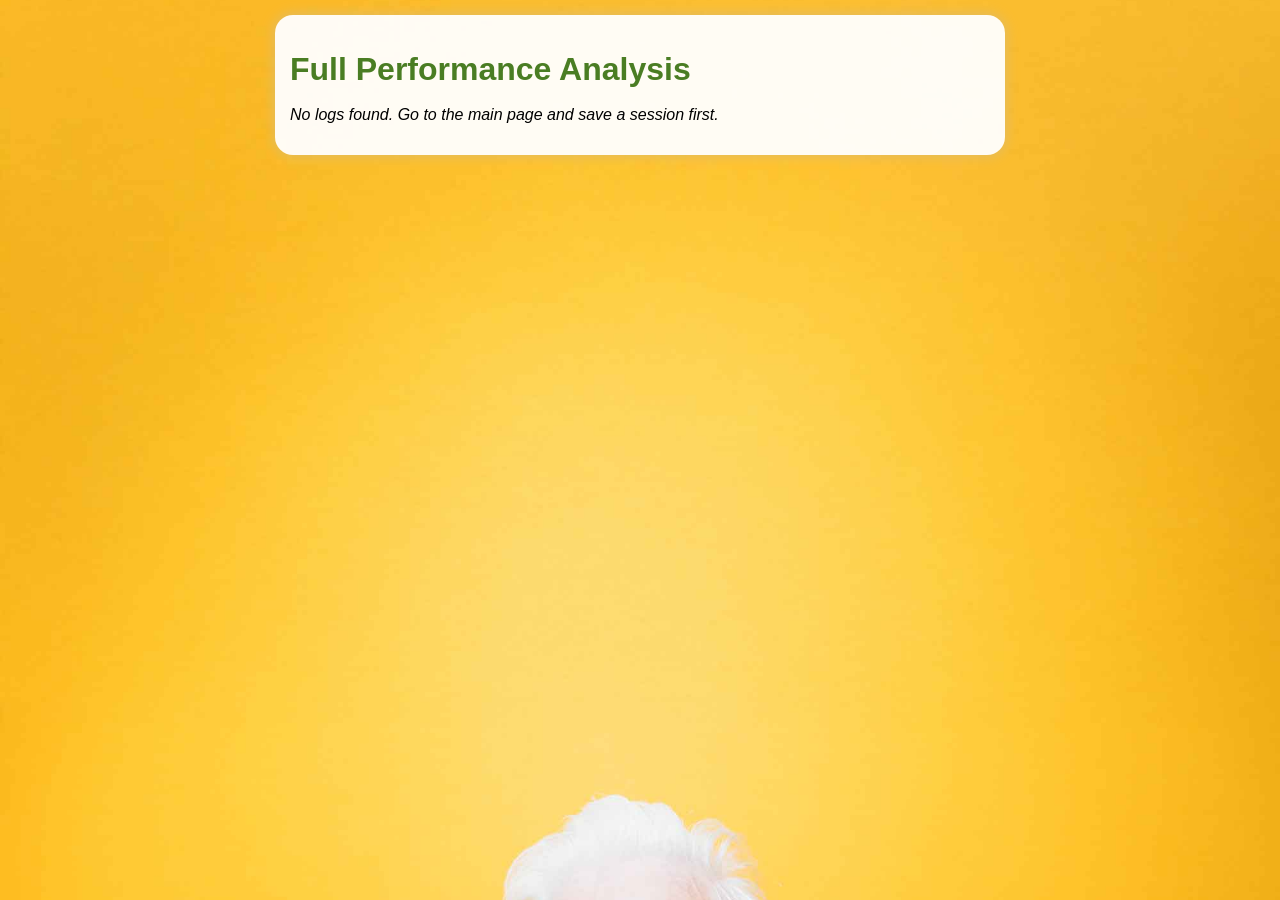
==== analysis.html @ 854d9cd1 "added history table" ====
<!DOCTYPE html>
<html lang="en">
<head>
  <meta charset="UTF-8" />
  <meta name="viewport" content="width=device-width, initial-scale=1" />
  <title>Adolfo's Performance Analysis</title>
  <style>
    body {
      font-family: Arial, sans-serif;
      margin: 15px;
      background-color: white; /* fallback */
      background-image: url('background.jpg');
      background-repeat: no-repeat;
      background-size: cover;
      background-position: center center;
    }

    #mainContent {
      background-color: rgba(255, 255, 255, 0.95);
      padding: 15px;
      border-radius: 18px;
      color: black;
      max-width: 700px;
      margin: auto;
      box-shadow: 0 0 12px 2px #e3bc60;
    }

    h1 {
      color: #4a7d23;
      margin-bottom: 18px;
    }

    /* --- Collapsible Groups --- */
    .group-container {
      border: 1px solid #bbb;
      margin-bottom: 12px;
      border-radius: 6px;
      overflow: hidden;
      background-color: #f9f9f9;
    }

    .group-header {
      background-color: #e0e0e0;
      padding: 10px 15px;
      cursor: pointer;
      user-select: none;
      font-weight: bold;
      font-size: 1.1em;
      color: black;
    }
    
    .group-header:hover {
        background-color: #d0d0d0;
    }

    .group-content {
      display: none; /* Initially collapsed */
      padding: 15px;
      background-color: #fff;
    }

    .analysis-card {
      border: 1px solid #ccc;
      border-left: 5px solid #4a7d23;
      border-radius: 6px;
      margin-bottom: 15px;
      padding: 12px;
      background-color: #fdfdfd;
    }
    
    .analysis-card:last-child { margin-bottom: 0; }
    
    .analysis-card h3 {
      margin-top: 0;
      margin-bottom: 10px;
      color: #333;
    }

    .analysis-card p {
      margin: 5px 0;
      line-height: 1.4;
    }
    
    .analysis-card strong { color: #3b2a87; }

    .history-table { width: 100%; border-collapse: collapse; margin-top: 8px; }
    .history-table th, .history-table td { border: 1px solid #ddd; padding: 6px 8px; font-size: 0.95em; }
    .history-table th { background-color: #f5f5f5; text-align: left; }

    .recommendation {
      font-weight: bold;
      font-style: italic;
      display: block;
      margin-top: 10px;
      padding: 8px;
      border-radius: 4px;
    }

    .rec-reduce { color: #d0021b; background-color: #fdeaea; }
    .rec-increase { color: #a06c00; background-color: #fff8e1; }
    .rec-maintain { color: #3b2a87; background-color: #f0f3ff; }
    .rec-deload { color: #005a9c; background-color: #eaf6ff; }
  </style>
  <script src="workout_program.js"></script>
</head>
<body>
  <div id="mainContent">
    <h1>Full Performance Analysis</h1>
    <div id="analysisReport"></div>
  </div>

  <script>
    // Collapsing groups
    function toggleGroup(contentId) {
      const el = document.getElementById(contentId);
      el.style.display = (el.style.display === 'block') ? 'none' : 'block';
    }

    document.addEventListener('DOMContentLoaded', function () {
      const rirTargets = ["2-3", "2", "1", "3-4"];

      // Classify exercise for deload rules
      function classifyExercise(name) {
        const n = String(name || '').toLowerCase();
        if (n.includes('deadlift')) return 'deadlift';
        const compoundKeys = [
          'squat','bench','press','row','pull-up','pull up','pullup',
          'chin-up','chin up','dip','lunge','rdl','hip thrust','good morning',
          'clean','snatch','front squat','overhead press','ohp'
        ];
        for (const k of compoundKeys) {
          if (n.includes(k)) return 'compound';
        }
        return 'isolation';
      }

      function roundToStep(x, step) {
        const s = step || 0.5;
        return Math.round((x || 0) / s) * s;
      }

      function collectExerciseSessions(exerciseName, allLogs) {
        const out = [];
        for (let i = 0; i < allLogs.length; i++) {
          const entry = allLogs[i];
          const foundEx = entry.log && entry.log.find(l => l.name === exerciseName);
          if (!foundEx) continue;
          out.push({
            index: i,
            date: entry.date,
            week: parseInt(entry.week),
            weight: parseFloat(foundEx.weight),
            reps: (foundEx.reps || []).map(r => parseInt(r))
          });
        }
        return out; // chronological order, earliest to latest
      }

      function findBaselineSession(exerciseName, allLogs) {
        // Find the most recent HEAVY week for this exercise, prefer Week 3, else 2, else 1
        const preferredWeeks = [3, 2, 1];
        for (let i = allLogs.length - 1; i >= 0; i--) {
          const entry = allLogs[i];
          const foundEx = entry.log && entry.log.find(l => l.name === exerciseName);
          if (!foundEx) continue;
          const w = parseInt(entry.week);
          if (preferredWeeks.includes(w)) {
            return {
              date: entry.date,
              week: w,
              weight: parseFloat(foundEx.weight),
              reps: foundEx.reps.map(r => parseInt(r))
            };
          }
        }
        return null;
      }

      function getHistoryForDisplay(exerciseName, allLogs, lastSession, nextWeek) {
        const sessions = collectExerciseSessions(exerciseName, allLogs);
        if (sessions.length === 0) return [];

        // Find the entry that matches lastSession by index and week
        const lastIdx = sessions.findIndex(s => s.week === lastSession.week && s.date === lastSession.date && s.weight === lastSession.weight);

        // When we are inside Weeks 1-3, show from Week 1 up to current week
        if (lastSession.week >= 1 && lastSession.week <= 3) {
          const currentCycle = sessions.filter(s => s.week >= 1 && s.week <= lastSession.week).slice(-lastSession.week);
          return currentCycle.filter(s => s.week >= 1 && s.week <= lastSession.week);
        }

        // If we just finished Week 3 and next is Week 4, show Weeks 1-3 of the current cycle
        if (lastSession.week === 3 && nextWeek === 4) {
          const currentCycle = sessions.filter(s => s.week >= 1 && s.week <= 3).slice(-3);
          return currentCycle;
        }

        // If we are at Week 4 and next is Week 1, show Weeks 1-3 from the previous cycle
        if (lastSession.week === 4 && nextWeek === 1) {
          // Walk backwards from the last Week 4 entry to collect a preceding 3-2-1 sequence
          // sessions is chronological, so find the last occurrence of Week 4
          let lastW4 = -1;
          for (let i = sessions.length - 1; i >= 0; i--) {
            if (sessions[i].week === 4) { lastW4 = i; break; }
          }
          if (lastW4 === -1) return [];
          const prev = [];
          let expect = 3;
          for (let i = lastW4 - 1; i >= 0 && expect >= 1; i--) {
            if (sessions[i].week === expect) {
              prev.push(sessions[i]);
              expect -= 1;
            } else if (sessions[i].week === 4) {
              // Hit an earlier cycle boundary without finding 3-2-1 in order
              break;
            }
          }
          prev.reverse(); // order as 1,2,3
          return prev;
        }

        return [];
      }

      // Returns [lowKg, highKg, noteText]
      function deloadRangeFor(exName, lastWeight) {
        const type = classifyExercise(exName);
        let lowPct, highPct, note;
        if (type === 'deadlift') {
          lowPct = 0.85; highPct = 0.90; note = '10 to 15 percent lighter';
        } else if (type === 'compound') {
          lowPct = 0.90; highPct = 0.95; note = '5 to 10 percent lighter';
        } else {
          lowPct = 0.95; highPct = 1.00; note = '0 to 5 percent lighter';
        }
        const low = roundToStep(lastWeight * lowPct, 0.5);
        const high = roundToStep(lastWeight * highPct, 0.5);
        return [low, high, note, type];
      }

      function getAnalysisForExerciseHTML(exerciseName, allLogs) {
        const exDetails = (Object.values(program).flat()).find(e => e.name === exerciseName);
        if (!exDetails) return '';

        // Find the most recent logged session for this exercise
        let lastSession = null;
        for (let i = allLogs.length - 1; i >= 0; i--) {
          const foundEx = allLogs[i].log.find(l => l.name === exerciseName);
          if (foundEx) {
            lastSession = {
              date: allLogs[i].date,
              week: parseInt(allLogs[i].week),
              weight: parseFloat(foundEx.weight),
              reps: foundEx.reps.map(r => parseInt(r))
            };
            break;
          }
        }
        if (!lastSession) return '';

        const weekIdx = lastSession.week - 1;
        const targetRepsStr = exDetails.reps[weekIdx];
        const targetSets = exDetails.sets[weekIdx];
        let recommendationHTML = '';
        const nextWeek = lastSession.week >= 4 ? 1 : lastSession.week + 1;

        const history = getHistoryForDisplay(exerciseName, allLogs, lastSession, nextWeek);
        let historyHTML = '';
        if (history.length > 0) {
          historyHTML += '<table class="history-table"><thead><tr><th>Week</th><th>Weight (kg)</th><th>Reps</th></tr></thead><tbody>';
          history.forEach(s => {
            historyHTML += `<tr><td>${s.week}</td><td>${s.weight.toFixed(1)}</td><td>${(s.reps || []).join(', ')}</td></tr>`;
          });
          historyHTML += '</tbody></table>';
        }

        if (nextWeek === 4 && lastSession.week === 3) {
          // Deload rules only when moving from Week 3 to Week 4
          const [lowKg, highKg, note, type] = deloadRangeFor(exerciseName, lastSession.weight);
          let extra = '';
          const n2 = exerciseName.toLowerCase();
          if (n2.includes('pull-up') || n2.includes('pull up') || n2.includes('pullup') || n2.includes('chin')) {
            extra = '';
          }
          recommendationHTML = `<span class="recommendation rec-deload">
            ACTION: DELOAD WEEK. Use about ${lowKg.toFixed(1)} to ${highKg.toFixed(1)} kg (${note}).
            Do the low end of the rep range at RIR 3 to 4, and focus on perfect form.
            ${extra}
          </span>`;
        } else if (lastSession.week === 4 && nextWeek === 1) {
          // New cycle start, base on the last heavy week, not the deload
          const baseline = findBaselineSession(exerciseName, allLogs) || lastSession;
          const repRangeParts = String(exDetails.reps[(baseline.week - 1)]).split('-');
          const minOfRepRange = parseInt(repRangeParts[0]);
          const topOfRepRange = parseInt(repRangeParts.pop());
          const failedToMeetMinimum = baseline.reps.some(r => r < minOfRepRange);
          const achievedTopReps = baseline.reps.length > 0 && baseline.reps.every(r => r >= topOfRepRange);

          if (failedToMeetMinimum) {
            const newWeight = (baseline.weight * 0.9).toFixed(1);
            recommendationHTML = `<span class="recommendation rec-reduce">ACTION: New cycle, Week 1. Start around ${newWeight} kg. Reset slightly and build back up.</span>`;
          } else if (achievedTopReps) {
            const newWeight = (baseline.weight + 2.5).toFixed(1);
            recommendationHTML = `<span class="recommendation rec-increase">ACTION: New cycle, Week 1. Nudge up to about ${newWeight} kg. Keep RIR 2 to 3.</span>`;
          } else {
            const newWeight = baseline.weight.toFixed(1);
            recommendationHTML = `<span class="recommendation rec-maintain">ACTION: New cycle, Week 1. Start about ${newWeight} kg. Keep RIR 2 to 3 and aim to beat your Week ${baseline.week} reps.</span>`;
          }
        } else {
          // Normal progression within the cycle
          const repRangeParts = String(targetRepsStr).split('-');
          const minOfRepRange = parseInt(repRangeParts[0]);
          const topOfRepRange = parseInt(repRangeParts.pop());
          const failedToMeetMinimum = lastSession.reps.some(r => r < minOfRepRange);
          const achievedTopReps = lastSession.reps.length > 0 && lastSession.reps.every(r => r >= topOfRepRange);

          if (failedToMeetMinimum) {
            const newWeight = (lastSession.weight * 0.9).toFixed(1);
            recommendationHTML = `<span class="recommendation rec-reduce">ACTION: Reduce weight. You fell below the target rep range. Try about ${newWeight} kg next time.</span>`;
          } else if (achievedTopReps) {
            const newWeight = (lastSession.weight + 2.5).toFixed(1);
            recommendationHTML = `<span class="recommendation rec-increase">ACTION: Increase weight. You hit the top of the rep range. Try about ${newWeight} kg.</span>`;
          } else {
            recommendationHTML = `<span class="recommendation rec-maintain">ACTION: Keep weight the same. Your goal is to beat ${lastSession.reps.join(', ')} reps.</span>`;
          }
        }

        return `
          <div class="analysis-card">
            <h3>${exerciseName}</h3>
            <p><strong>Last Session Week ${lastSession.week}:</strong> ${lastSession.weight} kg for <strong>${lastSession.reps.join(', ')}</strong> reps.</p>
            <p><em>Program target was: ${targetSets} sets of ${targetRepsStr} reps at RIR ${rirTargets[weekIdx]}</em></p>
            ${historyHTML}
            ${recommendationHTML}
          </div>
        `;
      }

      function generateFullReport() {
        const reportDiv = document.getElementById('analysisReport');
        const allLogs = JSON.parse(localStorage.getItem('hypertrophyLogs') || '[]');

        if (allLogs.length === 0) {
          reportDiv.innerHTML = '<p><i>No logs found. Go to the main page and save a session first.</i></p>';
          return;
        }

        // Map exercise to day key
        const exerciseToDayMap = new Map();
        for (const dayKey in program) {
          program[dayKey].forEach(ex => {
            exerciseToDayMap.set(ex.name, dayKey);
          });
        }

        // Group logged exercises by workout day
        const groupedExercises = {};
        allLogs.forEach(session => {
          session.log.forEach(exercise => {
            const dayKey = exerciseToDayMap.get(exercise.name);
            if (dayKey) {
              if (!groupedExercises[dayKey]) groupedExercises[dayKey] = new Set();
              groupedExercises[dayKey].add(exercise.name);
            }
          });
        });
        
        let fullReportHTML = '';
        
        // Maintain program day order
        for (const dayKey of Object.keys(programDays)) {
          const exercisesForDay = groupedExercises[dayKey];
          if (!exercisesForDay || exercisesForDay.size === 0) continue;

          const contentId = `groupContent_${dayKey}`;
          fullReportHTML += `
            <div class="group-container">
              <div class="group-header" onclick="toggleGroup('${contentId}')">
                ${programDays[dayKey]}
              </div>
              <div class="group-content" id="${contentId}">
          `;

          const orderedExercises = program[dayKey]
            .map(ex => ex.name)
            .filter(exName => exercisesForDay.has(exName));

          orderedExercises.forEach(exName => {
            fullReportHTML += getAnalysisForExerciseHTML(exName, allLogs);
          });

          fullReportHTML += `
              </div>
            </div>
          `;
        }
        
        reportDiv.innerHTML = fullReportHTML;
      }
      
      generateFullReport();
    });
  </script>
</body>
</html>
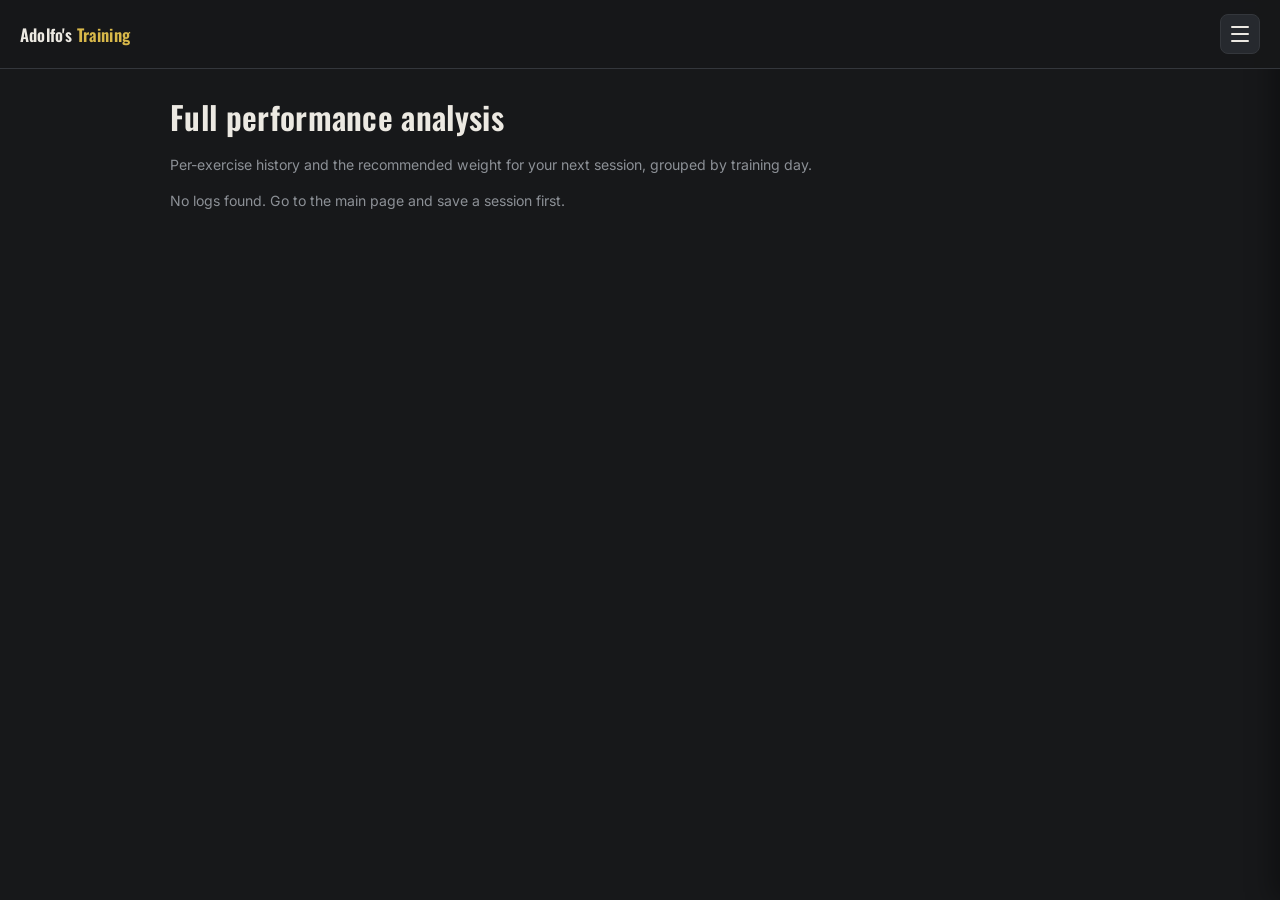
==== commit 3e46252d: "Add One-Rep Max Calculator and Navigation - Implemented a new One-Rep Max Calculator page (onerepmax" ====
--- a/analysis.html
+++ b/analysis.html
@@ -4,122 +4,32 @@
   <meta charset="UTF-8" />
   <meta name="viewport" content="width=device-width, initial-scale=1" />
   <title>Adolfo's Performance Analysis</title>
-  <style>
-    body {
-      font-family: Arial, sans-serif;
-      margin: 15px;
-      background-color: white; /* fallback */
-      background-image: url('background.jpg');
-      background-repeat: no-repeat;
-      background-size: cover;
-      background-position: center center;
-    }
-
-    #mainContent {
-      background-color: rgba(255, 255, 255, 0.95);
-      padding: 15px;
-      border-radius: 18px;
-      color: black;
-      max-width: 700px;
-      margin: auto;
-      box-shadow: 0 0 12px 2px #e3bc60;
-    }
-
-    h1 {
-      color: #4a7d23;
-      margin-bottom: 18px;
-    }
-
-    /* --- Collapsible Groups --- */
-    .group-container {
-      border: 1px solid #bbb;
-      margin-bottom: 12px;
-      border-radius: 6px;
-      overflow: hidden;
-      background-color: #f9f9f9;
-    }
-
-    .group-header {
-      background-color: #e0e0e0;
-      padding: 10px 15px;
-      cursor: pointer;
-      user-select: none;
-      font-weight: bold;
-      font-size: 1.1em;
-      color: black;
-    }
-    
-    .group-header:hover {
-        background-color: #d0d0d0;
-    }
-
-    .group-content {
-      display: none; /* Initially collapsed */
-      padding: 15px;
-      background-color: #fff;
-    }
-
-    .analysis-card {
-      border: 1px solid #ccc;
-      border-left: 5px solid #4a7d23;
-      border-radius: 6px;
-      margin-bottom: 15px;
-      padding: 12px;
-      background-color: #fdfdfd;
-    }
-    
-    .analysis-card:last-child { margin-bottom: 0; }
-    
-    .analysis-card h3 {
-      margin-top: 0;
-      margin-bottom: 10px;
-      color: #333;
-    }
-
-    .analysis-card p {
-      margin: 5px 0;
-      line-height: 1.4;
-    }
-    
-    .analysis-card strong { color: #3b2a87; }
-
-    .history-table { width: 100%; border-collapse: collapse; margin-top: 8px; }
-    .history-table th, .history-table td { border: 1px solid #ddd; padding: 6px 8px; font-size: 0.95em; }
-    .history-table th { background-color: #f5f5f5; text-align: left; }
-
-    .recommendation {
-      font-weight: bold;
-      font-style: italic;
-      display: block;
-      margin-top: 10px;
-      padding: 8px;
-      border-radius: 4px;
-    }
-
-    .rec-reduce { color: #d0021b; background-color: #fdeaea; }
-    .rec-increase { color: #a06c00; background-color: #fff8e1; }
-    .rec-maintain { color: #3b2a87; background-color: #f0f3ff; }
-    .rec-deload { color: #005a9c; background-color: #eaf6ff; }
-  </style>
+  <link rel="stylesheet" href="style.css">
   <script src="workout_program.js"></script>
 </head>
 <body>
-  <div id="mainContent">
-    <h1>Full Performance Analysis</h1>
+  <div id="siteNav"></div>
+  <div class="wrap wide">
+    <header class="page">
+      <h1>Full performance analysis</h1>
+      <p class="sub">Per-exercise history and the recommended weight for your next session, grouped by training day.</p>
+    </header>
     <div id="analysisReport"></div>
   </div>
 
+  <script src="nav.js"></script>
   <script>
-    // Collapsing groups
     function toggleGroup(contentId) {
       const el = document.getElementById(contentId);
-      el.style.display = (el.style.display === 'block') ? 'none' : 'block';
+      const header = document.querySelector(`[data-target="${contentId}"]`);
+      const isOpen = el.style.display === 'block';
+      el.style.display = isOpen ? 'none' : 'block';
+      if (header) header.classList.toggle('open', !isOpen);
     }
 
     document.addEventListener('DOMContentLoaded', function () {
       const rirTargets = ["2-3", "2", "1", "3-4"];
 
-      // Classify exercise for deload rules
       function classifyExercise(name) {
         const n = String(name || '').toLowerCase();
         if (n.includes('deadlift')) return 'deadlift';
@@ -176,51 +86,47 @@
         return null;
       }
 
-      function getHistoryForDisplay(exerciseName, allLogs, lastSession, nextWeek) {
+     function getHistoryForDisplay(exerciseName, allLogs, lastSession, nextWeek) {
         const sessions = collectExerciseSessions(exerciseName, allLogs);
         if (sessions.length === 0) return [];
 
-        // Find the entry that matches lastSession by index and week
-        const lastIdx = sessions.findIndex(s => s.week === lastSession.week && s.date === lastSession.date && s.weight === lastSession.weight);
-
-        // When we are inside Weeks 1-3, show from Week 1 up to current week
-        if (lastSession.week >= 1 && lastSession.week <= 3) {
-          const currentCycle = sessions.filter(s => s.week >= 1 && s.week <= lastSession.week).slice(-lastSession.week);
-          return currentCycle.filter(s => s.week >= 1 && s.week <= lastSession.week);
-        }
-
-        // If we just finished Week 3 and next is Week 4, show Weeks 1-3 of the current cycle
+        function lastThreeBefore(endIdx) {
+            const out = [];
+            for (let i = endIdx - 1; i >= 0 && out.length < 3; i--) {
+            const w = sessions[i].week;
+            if (w >= 1 && w <= 3) out.push(sessions[i]);
+            }
+            return out.reverse();
+        }
+
+        const lastIdx = sessions.findIndex(
+            s => s.week === lastSession.week &&
+                s.date === lastSession.date &&
+                s.weight === lastSession.weight
+        );
+
+        const endIdx = lastIdx >= 0 ? lastIdx : sessions.length;
+
         if (lastSession.week === 3 && nextWeek === 4) {
-          const currentCycle = sessions.filter(s => s.week >= 1 && s.week <= 3).slice(-3);
-          return currentCycle;
-        }
-
-        // If we are at Week 4 and next is Week 1, show Weeks 1-3 from the previous cycle
-        if (lastSession.week === 4 && nextWeek === 1) {
-          // Walk backwards from the last Week 4 entry to collect a preceding 3-2-1 sequence
-          // sessions is chronological, so find the last occurrence of Week 4
-          let lastW4 = -1;
-          for (let i = sessions.length - 1; i >= 0; i--) {
-            if (sessions[i].week === 4) { lastW4 = i; break; }
-          }
-          if (lastW4 === -1) return [];
-          const prev = [];
-          let expect = 3;
-          for (let i = lastW4 - 1; i >= 0 && expect >= 1; i--) {
-            if (sessions[i].week === expect) {
-              prev.push(sessions[i]);
-              expect -= 1;
-            } else if (sessions[i].week === 4) {
-              // Hit an earlier cycle boundary without finding 3-2-1 in order
-              break;
+            const want = [1, 2, 3];
+            const found = {1: null, 2: null, 3: null};
+            for (let i = endIdx - 1; i >= 0; i--) {
+            const w = sessions[i].week;
+            if (w >= 1 && w <= 3 && found[w] === null) {
+                found[w] = sessions[i];
+                if (found[1] && found[2] && found[3]) break;
+            } else if (w === 4) {
+                break;
             }
-          }
-          prev.reverse(); // order as 1,2,3
-          return prev;
-        }
-
-        return [];
-      }
+            }
+            const seq = want.map(w => found[w]).filter(Boolean);
+            return seq.length === 3 ? seq : lastThreeBefore(endIdx);
+        }
+
+        const hist = lastThreeBefore(endIdx);
+        return hist;
+    }
+
 
       // Returns [lowKg, highKg, noteText]
       function deloadRangeFor(exName, lastWeight) {
@@ -242,7 +148,6 @@
         const exDetails = (Object.values(program).flat()).find(e => e.name === exerciseName);
         if (!exDetails) return '';
 
-        // Find the most recent logged session for this exercise
         let lastSession = null;
         for (let i = allLogs.length - 1; i >= 0; i--) {
           const foundEx = allLogs[i].log.find(l => l.name === exerciseName);
@@ -265,17 +170,19 @@
         const nextWeek = lastSession.week >= 4 ? 1 : lastSession.week + 1;
 
         const history = getHistoryForDisplay(exerciseName, allLogs, lastSession, nextWeek);
+        const sessionsToDisplay = [...history, lastSession];
+        sessionsToDisplay.sort((a, b) => new Date(b.date) - new Date(a.date));
+
         let historyHTML = '';
-        if (history.length > 0) {
-          historyHTML += '<table class="history-table"><thead><tr><th>Week</th><th>Weight (kg)</th><th>Reps</th></tr></thead><tbody>';
-          history.forEach(s => {
-            historyHTML += `<tr><td>${s.week}</td><td>${s.weight.toFixed(1)}</td><td>${(s.reps || []).join(', ')}</td></tr>`;
-          });
-          historyHTML += '</tbody></table>';
+        if (sessionsToDisplay.length > 0) {
+          historyHTML += '<div class="table-scroll"><table class="history-table"><thead><tr><th>Date</th><th>Week</th><th>Weight (kg)</th><th>Reps</th></tr></thead><tbody>';
+          sessionsToDisplay.forEach(s => {
+            historyHTML += `<tr><td>${s.date}</td><td>${s.week}</td><td>${s.weight.toFixed(1)}</td><td>${(s.reps || []).join(', ')}</td></tr>`;
+          });
+          historyHTML += '</tbody></table></div>';
         }
 
         if (nextWeek === 4 && lastSession.week === 3) {
-          // Deload rules only when moving from Week 3 to Week 4
           const [lowKg, highKg, note, type] = deloadRangeFor(exerciseName, lastSession.weight);
           let extra = '';
           const n2 = exerciseName.toLowerCase();
@@ -288,7 +195,6 @@
             ${extra}
           </span>`;
         } else if (lastSession.week === 4 && nextWeek === 1) {
-          // New cycle start, base on the last heavy week, not the deload
           const baseline = findBaselineSession(exerciseName, allLogs) || lastSession;
           const repRangeParts = String(exDetails.reps[(baseline.week - 1)]).split('-');
           const minOfRepRange = parseInt(repRangeParts[0]);
@@ -307,7 +213,6 @@
             recommendationHTML = `<span class="recommendation rec-maintain">ACTION: New cycle, Week 1. Start about ${newWeight} kg. Keep RIR 2 to 3 and aim to beat your Week ${baseline.week} reps.</span>`;
           }
         } else {
-          // Normal progression within the cycle
           const repRangeParts = String(targetRepsStr).split('-');
           const minOfRepRange = parseInt(repRangeParts[0]);
           const topOfRepRange = parseInt(repRangeParts.pop());
@@ -328,8 +233,6 @@
         return `
           <div class="analysis-card">
             <h3>${exerciseName}</h3>
-            <p><strong>Last Session Week ${lastSession.week}:</strong> ${lastSession.weight} kg for <strong>${lastSession.reps.join(', ')}</strong> reps.</p>
-            <p><em>Program target was: ${targetSets} sets of ${targetRepsStr} reps at RIR ${rirTargets[weekIdx]}</em></p>
             ${historyHTML}
             ${recommendationHTML}
           </div>
@@ -341,11 +244,10 @@
         const allLogs = JSON.parse(localStorage.getItem('hypertrophyLogs') || '[]');
 
         if (allLogs.length === 0) {
-          reportDiv.innerHTML = '<p><i>No logs found. Go to the main page and save a session first.</i></p>';
+          reportDiv.innerHTML = '<p class="sub">No logs found. Go to the main page and save a session first.</p>';
           return;
         }
 
-        // Map exercise to day key
         const exerciseToDayMap = new Map();
         for (const dayKey in program) {
           program[dayKey].forEach(ex => {
@@ -353,7 +255,6 @@
           });
         }
 
-        // Group logged exercises by workout day
         const groupedExercises = {};
         allLogs.forEach(session => {
           session.log.forEach(exercise => {
@@ -364,10 +265,9 @@
             }
           });
         });
-        
+
         let fullReportHTML = '';
-        
-        // Maintain program day order
+
         for (const dayKey of Object.keys(programDays)) {
           const exercisesForDay = groupedExercises[dayKey];
           if (!exercisesForDay || exercisesForDay.size === 0) continue;
@@ -375,7 +275,7 @@
           const contentId = `groupContent_${dayKey}`;
           fullReportHTML += `
             <div class="group-container">
-              <div class="group-header" onclick="toggleGroup('${contentId}')">
+              <div class="group-header" data-target="${contentId}" onclick="toggleGroup('${contentId}')">
                 ${programDays[dayKey]}
               </div>
               <div class="group-content" id="${contentId}">
@@ -394,10 +294,10 @@
             </div>
           `;
         }
-        
+
         reportDiv.innerHTML = fullReportHTML;
       }
-      
+
       generateFullReport();
     });
   </script>
--- a/style.css
+++ b/style.css
@@ -0,0 +1,463 @@
+/* Shared design system — dark theme, matches the one-rep max calculator */
+
+@import url('https://fonts.googleapis.com/css2?family=Oswald:wght@400;500;600;700&family=Inter:wght@400;500;600&family=IBM+Plex+Mono:wght@400;500;600&display=swap');
+
+:root {
+  --bg: #17181A;
+  --surface: #1F2124;
+  --surface-2: #26292E;
+  --text: #ECE9E2;
+  --text-muted: #8C9096;
+  --accent: #D8B84A;
+  --accent-soft: rgba(216, 184, 74, 0.14);
+  --steel: #5B7A8C;
+  --steel-soft: rgba(91, 122, 140, 0.16);
+  --red: #E0685C;
+  --red-soft: rgba(224, 104, 92, 0.14);
+  --blue: #6FA8D8;
+  --blue-soft: rgba(111, 168, 216, 0.14);
+  --border: #34373C;
+  --radius: 10px;
+}
+
+* { box-sizing: border-box; }
+
+html, body {
+  margin: 0;
+  padding: 0;
+  background: var(--bg);
+  color: var(--text);
+  font-family: 'Inter', sans-serif;
+  -webkit-font-smoothing: antialiased;
+}
+
+.wrap {
+  max-width: 860px;
+  margin: 0 auto;
+  padding: 24px 20px 80px;
+}
+
+.wrap.wide { max-width: 980px; }
+
+a { color: var(--steel); }
+
+h1, h2, h3 {
+  font-family: 'Oswald', sans-serif;
+  font-weight: 600;
+  letter-spacing: 0.01em;
+  margin: 0 0 6px;
+}
+
+h1 { font-size: clamp(1.4rem, 4vw, 2rem); }
+h2 { font-size: 1.2rem; font-weight: 500; margin-top: 1.6em; }
+h3 { font-size: 1.05rem; font-weight: 500; }
+
+p { line-height: 1.55; color: var(--text); }
+
+.sub, .small {
+  color: var(--text-muted);
+  font-size: 0.88rem;
+}
+
+strong { color: var(--accent); }
+
+/* ---------- Top navigation / hamburger ---------- */
+
+.topbar {
+  position: sticky;
+  top: 0;
+  z-index: 50;
+  display: flex;
+  align-items: center;
+  justify-content: space-between;
+  background: rgba(23, 24, 26, 0.92);
+  backdrop-filter: blur(8px);
+  border-bottom: 1px solid var(--border);
+  padding: 14px 20px;
+}
+
+.topbar .brand {
+  font-family: 'Oswald', sans-serif;
+  font-weight: 600;
+  font-size: 1.05rem;
+  color: var(--text);
+  text-decoration: none;
+  letter-spacing: 0.01em;
+}
+
+.topbar .brand span { color: var(--accent); }
+
+.menu-toggle {
+  display: flex;
+  flex-direction: column;
+  justify-content: center;
+  align-items: center;
+  gap: 5px;
+  width: 40px;
+  height: 40px;
+  background: var(--surface-2);
+  border: 1px solid var(--border);
+  border-radius: 8px;
+  cursor: pointer;
+  padding: 0;
+}
+
+.menu-toggle span {
+  display: block;
+  width: 18px;
+  height: 2px;
+  background: var(--text);
+  border-radius: 1px;
+  transition: transform 0.2s ease, opacity 0.2s ease;
+}
+
+.menu-toggle[aria-expanded="true"] span:nth-child(1) { transform: translateY(7px) rotate(45deg); }
+.menu-toggle[aria-expanded="true"] span:nth-child(2) { opacity: 0; }
+.menu-toggle[aria-expanded="true"] span:nth-child(3) { transform: translateY(-7px) rotate(-45deg); }
+
+.nav-overlay {
+  position: fixed;
+  inset: 0;
+  background: rgba(0, 0, 0, 0.5);
+  opacity: 0;
+  pointer-events: none;
+  transition: opacity 0.2s ease;
+  z-index: 40;
+}
+
+.nav-overlay.open {
+  opacity: 1;
+  pointer-events: auto;
+}
+
+.nav-panel {
+  position: fixed;
+  top: 0;
+  right: 0;
+  height: 100%;
+  width: min(300px, 84vw);
+  background: var(--surface);
+  border-left: 1px solid var(--border);
+  box-shadow: -8px 0 24px rgba(0, 0, 0, 0.35);
+  transform: translateX(100%);
+  transition: transform 0.25s ease;
+  z-index: 45;
+  padding: 20px 0;
+  display: flex;
+  flex-direction: column;
+}
+
+.nav-panel.open { transform: translateX(0); }
+
+.nav-panel .nav-title {
+  font-size: 0.78rem;
+  text-transform: uppercase;
+  letter-spacing: 0.08em;
+  color: var(--text-muted);
+  padding: 8px 22px 12px;
+}
+
+.nav-panel a {
+  display: flex;
+  align-items: center;
+  gap: 10px;
+  padding: 13px 22px;
+  color: var(--text);
+  text-decoration: none;
+  font-size: 0.98rem;
+  border-left: 3px solid transparent;
+  transition: background 0.15s, border-color 0.15s, color 0.15s;
+}
+
+.nav-panel a:hover {
+  background: var(--surface-2);
+}
+
+.nav-panel a.active {
+  color: var(--accent);
+  border-left-color: var(--accent);
+  background: var(--accent-soft);
+}
+
+.nav-panel a .icon {
+  font-family: 'IBM Plex Mono', monospace;
+  color: var(--text-muted);
+  width: 1.2em;
+  text-align: center;
+}
+
+.nav-panel a.active .icon { color: var(--accent); }
+
+.nav-panel .nav-divider {
+  margin: 10px 22px;
+  border-top: 1px solid var(--border);
+}
+
+/* ---------- Cards & sections ---------- */
+
+.card {
+  background: var(--surface);
+  border: 1px solid var(--border);
+  border-radius: var(--radius);
+  padding: 22px;
+  margin-bottom: 20px;
+}
+
+.section-head {
+  display: flex;
+  justify-content: space-between;
+  align-items: center;
+  gap: 12px;
+  margin-top: 34px;
+  margin-bottom: 12px;
+  flex-wrap: wrap;
+}
+
+.section-head h2 { margin: 0; }
+
+/* ---------- Forms ---------- */
+
+label {
+  font-size: 0.85rem;
+  color: var(--text-muted);
+}
+
+select,
+input[type="date"],
+input[type="number"],
+input[type="text"] {
+  background: var(--surface-2);
+  color: var(--text);
+  border: 1px solid var(--border);
+  border-radius: 8px;
+  padding: 9px 10px;
+  font-family: 'Inter', sans-serif;
+  font-size: 0.95rem;
+  outline: none;
+}
+
+select:focus,
+input:focus {
+  border-color: var(--accent);
+  box-shadow: 0 0 0 2px var(--accent-soft);
+}
+
+.field-row {
+  display: flex;
+  flex-wrap: wrap;
+  align-items: flex-end;
+  gap: 16px;
+  margin-bottom: 8px;
+}
+
+.field-inline { display: flex; flex-direction: column; gap: 6px; }
+
+/* stepper control, matches the one-rep max calculator */
+.control {
+  display: flex;
+  align-items: center;
+  background: var(--surface-2);
+  border: 1px solid var(--border);
+  border-radius: 8px;
+  overflow: hidden;
+}
+
+.control button {
+  background: transparent;
+  border: none;
+  color: var(--text-muted);
+  font-family: 'IBM Plex Mono', monospace;
+  font-size: 1.1rem;
+  width: 38px;
+  height: 40px;
+  cursor: pointer;
+  transition: color 0.15s, background 0.15s;
+}
+
+.control button:hover { color: var(--accent); background: var(--accent-soft); }
+
+.control input {
+  flex: 1;
+  min-width: 0;
+  background: transparent;
+  border: none;
+  color: var(--text);
+  font-family: 'IBM Plex Mono', monospace;
+  font-size: 1.05rem;
+  text-align: center;
+  padding: 8px 4px;
+}
+
+.control input:focus { outline: none; box-shadow: none; }
+
+/* ---------- Buttons ---------- */
+
+.btn {
+  display: inline-flex;
+  align-items: center;
+  gap: 6px;
+  margin: 4px 6px 4px 0;
+  padding: 9px 18px;
+  font-family: 'Inter', sans-serif;
+  font-size: 0.9rem;
+  font-weight: 600;
+  color: var(--bg);
+  background: var(--accent);
+  border: 1px solid var(--accent);
+  border-radius: 8px;
+  cursor: pointer;
+  transition: filter 0.15s, transform 0.1s;
+}
+
+.btn:hover { filter: brightness(1.08); }
+.btn:active { transform: translateY(1px); }
+
+.btn.secondary {
+  color: var(--text);
+  background: transparent;
+  border: 1px solid var(--border);
+}
+
+.btn.secondary:hover { border-color: var(--accent); color: var(--accent); }
+
+.btn.danger {
+  color: #fff;
+  background: var(--red);
+  border-color: var(--red);
+}
+
+.btn.danger:hover { filter: brightness(1.1); }
+
+.hidden { display: none !important; }
+
+/* ---------- Tables ---------- */
+
+.table-scroll {
+  overflow-x: auto;
+  border: 1px solid var(--border);
+  border-radius: var(--radius);
+  background: var(--surface);
+}
+
+table {
+  border-collapse: collapse;
+  width: 100%;
+  min-width: 560px;
+  font-family: 'IBM Plex Mono', monospace;
+  font-size: 0.85rem;
+}
+
+thead th {
+  text-align: center;
+  font-family: 'Inter', sans-serif;
+  font-weight: 600;
+  font-size: 0.76rem;
+  color: var(--text-muted);
+  padding: 11px 12px;
+  border-bottom: 1px solid var(--border);
+  white-space: nowrap;
+  background: var(--surface-2);
+}
+
+tbody td {
+  text-align: center;
+  padding: 9px 12px;
+  border-bottom: 1px solid var(--border);
+  color: var(--text);
+  font-variant-numeric: tabular-nums;
+}
+
+tbody tr:last-child td { border-bottom: none; }
+
+/* ---------- Collapsible groups (session log / editor / analysis) ---------- */
+
+.group-container, .session-log {
+  border: 1px solid var(--border);
+  margin-bottom: 12px;
+  border-radius: var(--radius);
+  overflow: hidden;
+  background: var(--surface);
+}
+
+.group-header, .session-header {
+  background: var(--surface-2);
+  padding: 12px 16px;
+  cursor: pointer;
+  user-select: none;
+  font-weight: 600;
+  font-size: 0.95rem;
+  color: var(--text);
+  display: flex;
+  align-items: center;
+  justify-content: space-between;
+}
+
+.group-header:hover, .session-header:hover { color: var(--accent); }
+
+.group-header::after, .session-header::after {
+  content: '+';
+  font-family: 'IBM Plex Mono', monospace;
+  color: var(--text-muted);
+  font-size: 1rem;
+}
+
+.group-header.open::after, .session-header.open::after { content: '\2212'; }
+
+.group-content, .session-content {
+  display: none;
+  padding: 16px;
+  background: var(--surface);
+}
+
+/* ---------- Analysis cards ---------- */
+
+.analysis-card {
+  border: 1px solid var(--border);
+  border-left: 3px solid var(--accent);
+  border-radius: 8px;
+  margin-bottom: 14px;
+  padding: 14px 16px;
+  background: var(--surface-2);
+}
+
+.analysis-card:last-child { margin-bottom: 0; }
+
+.analysis-card h3 { margin: 0 0 10px; color: var(--text); }
+
+.history-table th, .history-table td { font-size: 0.82rem; }
+
+.recommendation {
+  font-weight: 600;
+  font-style: normal;
+  display: block;
+  margin-top: 12px;
+  padding: 10px 12px;
+  border-radius: 8px;
+  font-size: 0.88rem;
+  line-height: 1.5;
+}
+
+.rec-reduce { color: var(--red); background: var(--red-soft); }
+.rec-increase { color: var(--accent); background: var(--accent-soft); }
+.rec-maintain { color: var(--blue); background: var(--blue-soft); }
+.rec-deload { color: var(--steel); background: var(--steel-soft); }
+
+/* ---------- Guide typography ---------- */
+
+.guide ul, .guide ol { padding-left: 1.3em; color: var(--text); }
+.guide li { margin-bottom: 4px; line-height: 1.5; }
+.guide .star { color: var(--accent); font-weight: bold; }
+
+footer.page {
+  margin-top: 48px;
+  color: var(--text-muted);
+  font-size: 0.8rem;
+  line-height: 1.6;
+}
+
+footer.page a { color: var(--steel); }
+
+@media (max-width: 640px) {
+  .wrap { padding: 16px 14px 60px; }
+  .card { padding: 16px; }
+}
